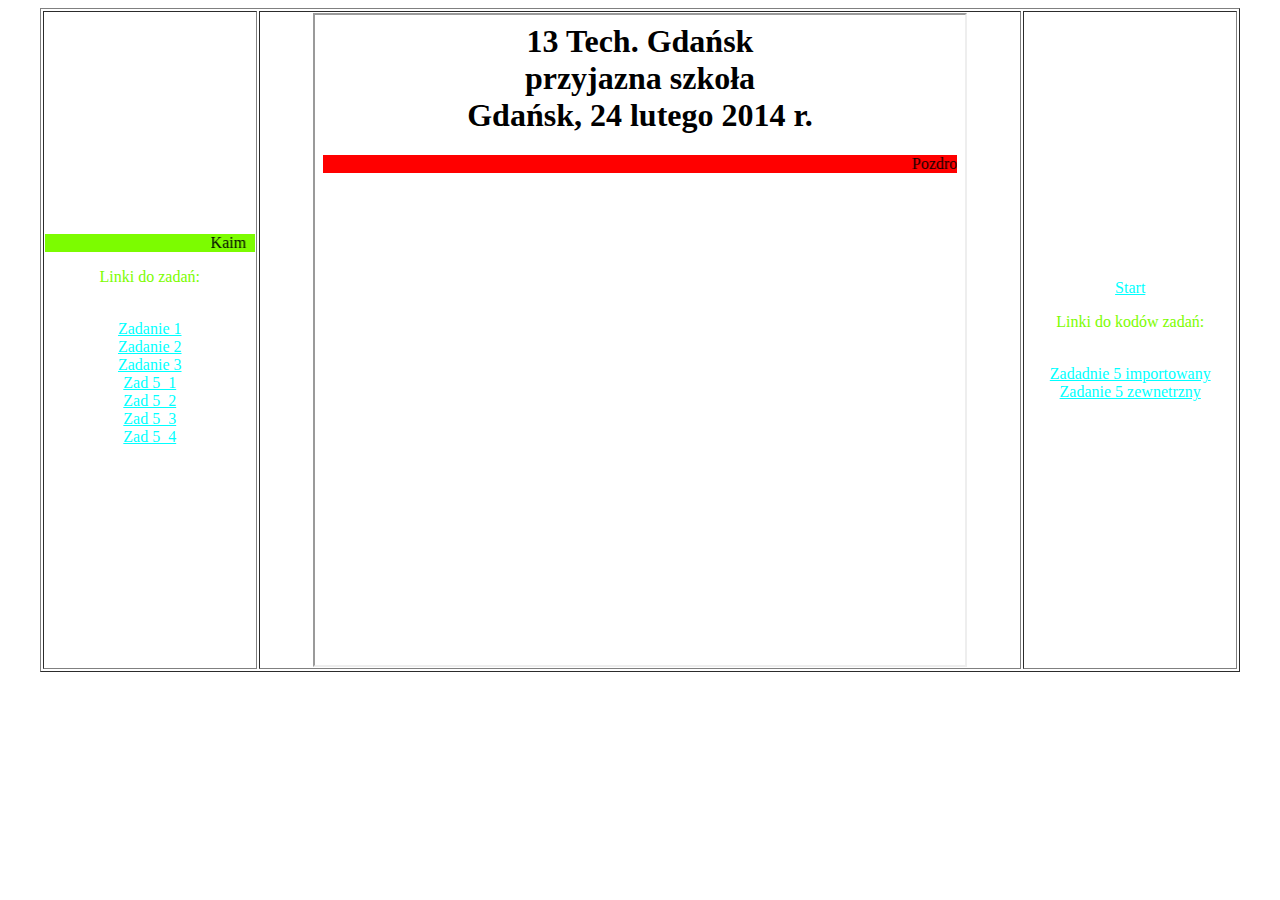
==== index.html @ ffe21ba3 "Add files via upload" ====
<html>
<head>
    <META HTTP-EQUIV="content-type" CONTENT="text/html; CHARSET=UTF-8" />
    <link rel="stylesheet" href="style.css">
</head>

<body>
    <table width=95% border="1" align="center">
        <tr>
            <td width=18% align=center>
                <marquee bgcolor="lawngreen">Kaim</marquee>
                <p style="color: lawngreen">Linki do zadań:</p>
                <br>
                <a href="Zad1-Kaim.html" target="strony">Zadanie 1</a>
                <br>
                <a href="Zad2-Kaim.html" target="strony">Zadanie 2</a>
                <br>
                <a href="Zad3-Kaim.html" target="strony">Zadanie 3</a>
                <br>
                <a href="kaim_zad5_1.html" target="strony">Zad 5_1</a>
                <br>
                <a href="kaim_zad5_2.html" target="strony">Zad 5_2</a>
                <br>
                <a href="kaim_zad5_3.html" target="strony">Zad 5_3</a>
                <br>
                <a href="kaim_zad5_4.html" target="strony">Zad 5_4</a>
            </td>
            <td align=center><iframe width=650 height=650 name="strony" src="start.html" border="0"></iframe>
            </td>
            <td width=18% align=center>
                <a href="start.html" target="strony">Start</a>
                <br>
                <p style="color: lawngreen">Linki do kodów zadań:</p>
                <br>
                <a href="kaim_kod5_1.html" target="strony">Zadadnie 5 importowany</a>
                <br>
                <a href="kaim_kod5_2.html" target="strony">Zadanie 5 zewnetrzny</a>
            </td>
        </tr>
    </table>
</body>
</html>
---- style.css ----
a{
    color:cyan;
}

a:hover{
    color:blue;
}
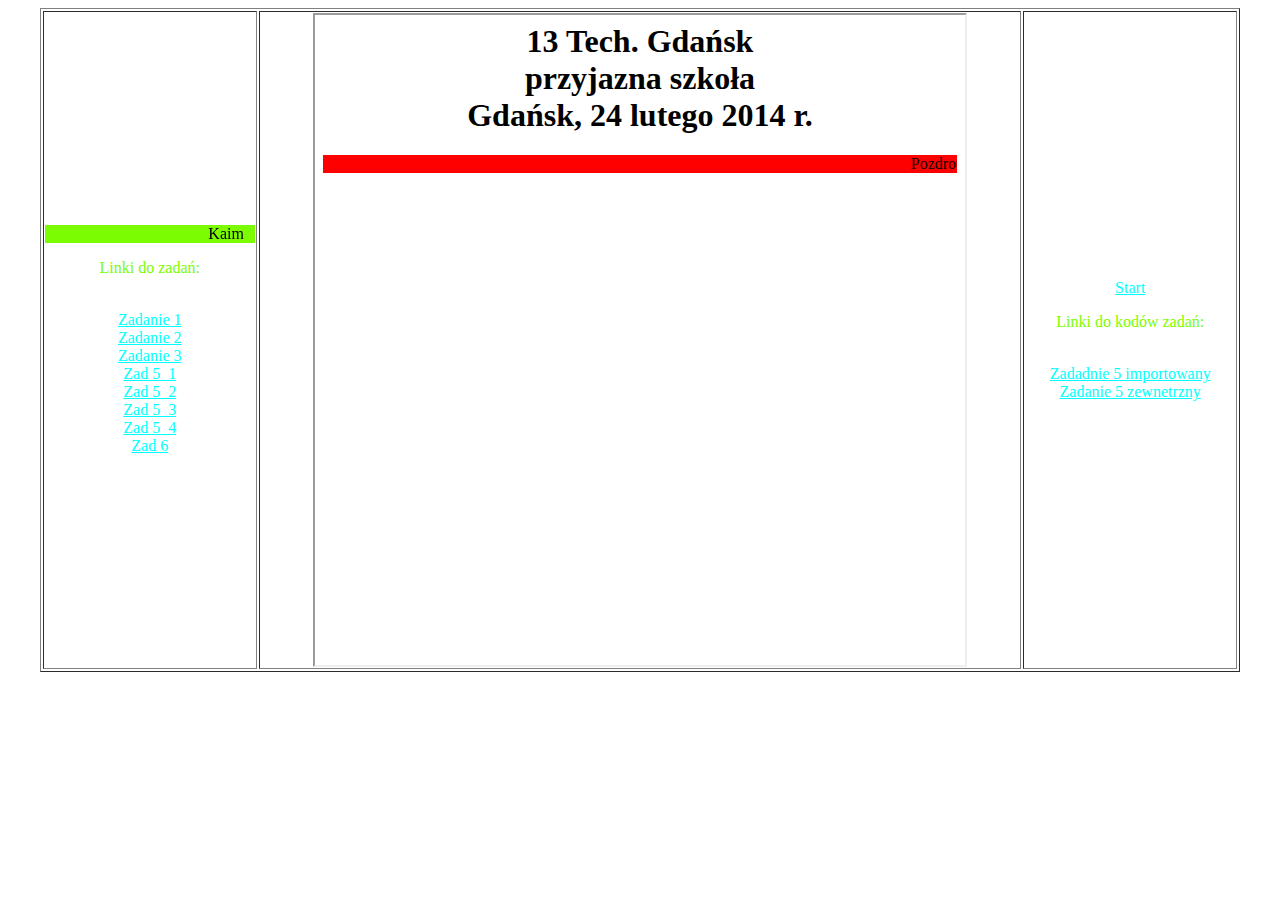
==== commit 1a432276: "index.html" ====
--- a/index.html
+++ b/index.html
@@ -24,6 +24,8 @@
                 <a href="kaim_zad5_3.html" target="strony">Zad 5_3</a>
                 <br>
                 <a href="kaim_zad5_4.html" target="strony">Zad 5_4</a>
+                <br>
+                <a href="kaim_zad6.html" target="strony">Zad 6</a>
             </td>
             <td align=center><iframe width=650 height=650 name="strony" src="start.html" border="0"></iframe>
             </td>
